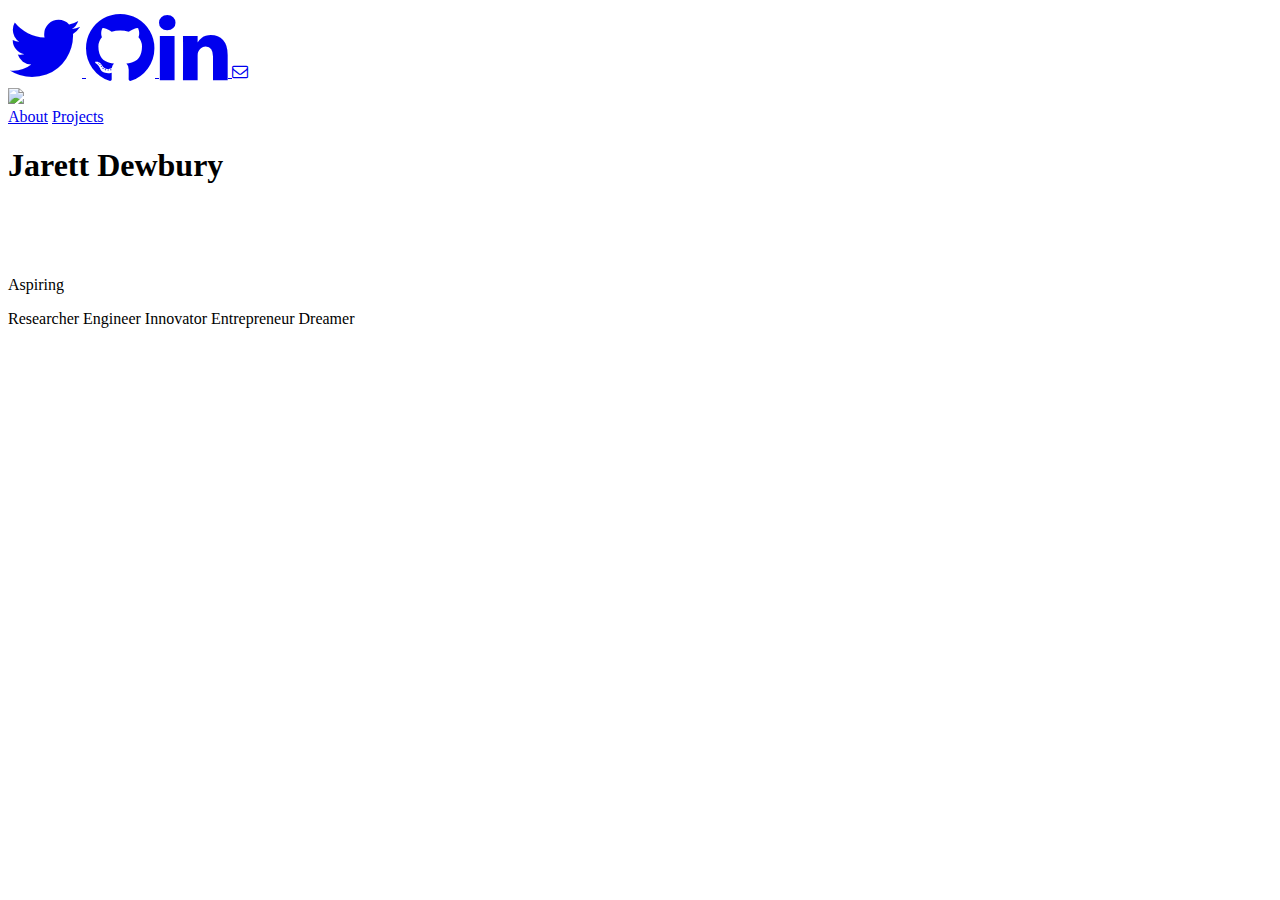
==== index.html @ ce6eb879 "Add files via upload" ====
<!DOCTYPE html>
<html>
<head>
<style>

::selection {
  color: #101010;
  background: #8262FF;
}
</style>
</style> 
	<title>Jarett Dewbury</title>
	<!-- css files -->
	<link href='https://fonts.googleapis.com/css?family=Montserrat' rel='stylesheet'>
	<link rel="stylesheet" href="https://maxcdn.bootstrapcdn.com/font-awesome/4.6.3/css/font-awesome.min.css">
	<link rel="stylesheet" type="text/css" href="https://cdnjs.cloudflare.com/ajax/libs/bulma/0.3.1/css/bulma.min.css">
	<link rel="stylesheet" type="text/css" href="assets/css/styles.css">

	<link rel="icon" type="image/x-icon" href="assets/img/weblogo.png">
	<meta name="author" content="Jarett Dewbury">
	<meta name="viewport" content="width=device-width, initial-scale=1.0">
</head>
	<body>
		 <!-- Navbar -->
  		<nav class="nav container void-background has-shadow is-fluid">
  			<div class="nav-left">
  				<a href="https://twitter.com/JarettDewbury" target="_blank" class="nav-item">
  					<span class="icon">
  						<i class="fa fa-twitter fa-5x"></i>
  					</span>
  				</a>
  				<a href="https://github.com/Jdewbury" target="_blank" class="nav-item">
  					<span class="icon">
  						<i class="fa fa-github fa-5x"></i>
  					</span>
  				</a>
  				<a href="https://www.linkedin.com/in/jarett-dewbury/" target="_blank" class="nav-item">
  					<span class="icon">
  						<i class="fa fa-linkedin fa-5x"></i>
  					</span>
  				</a>
          			<a href="mailto:jdewbury@uwaterloo.ca" class="nav-item">
  					<span class="icon">
  						<i class="fa fa-envelope-o fa-10x"></i>
  					</span>
  				</a>
  			</div>

  			<!-- This "nav-menu" is hidden on mobile -->
  			<!-- Add the modifier "is-active" to display it on mobile -->
			<!--a class="navbar-brand abs" href="https://jdewbury.github.io/jarettd.github.io/">Jarett Dewbury</a-->
			<!--<h1><img class="avatar" src="assets/img/favicon.png.png"></h1>-->
				<a class = "logo" href = index.html>
					<img src = "assets/img/weblogo.png" />
				</a>
  			<div class="nav-right nav-menu">
			<a class="nav-item is-tab" href=about.html>About</a>
			<a class="nav-item is-tab" href=projects.html>Projects</a>
  			</div>

			<!-- This "nav-toggle" hamburger menu is only visible on mobile -->
			<!-- You need JavaScript to toggle the "is-active" class on "nav-menu" -->
				<span class="nav-toggle">
  				<span></span>
  				<span></span>
  				<span></span>
  			</span>
  		</nav>
    <section class=""section section-1"" id="Home">
		<div class="title">
			<h1>Jarett Dewbury</h1>
				<br>
				<br>
				<br>
				<div class="text">
					<p>Aspiring</p>
					<p>
					  <span class="word white">Researcher</span>
					  <span class="word white">Engineer</span>
					  <span class="word white">Innovator</span>
					  <span class="word white">Entrepreneur</span>
					  <span class="word white">Dreamer</span>
					</p>
				  </div>
			</div>
    </section>	

	<script src="js/main.js"></script>
	    <!-- Scripts  -->
		<script type="text/javascript" src="./assets/scripts/jquery-3.2.1.min.js"></script>
		<script src="./assets/scripts/controller.js"></script>
    <script type="text/javascript">
      function handleScroll() {
        var $href = $(this).attr('href');
        var $anchor = $($href).offset();
        var $offset = $('nav.nav').height();
        var $pos = $anchor.top + ($anchor.top === 0) * 30;
        $('html, body').animate({ scrollTop: $anchor.top });
        return false;
      }

      $('div.nav-menu').find('a').click(handleScroll);
      $('a#arrow-button').click(handleScroll);

      $('div#top').find('a').click(function() {
        $('html, body').animate({ scrollTop: 0 });
        return false;
      });
    </script>
	</body>	
</html>
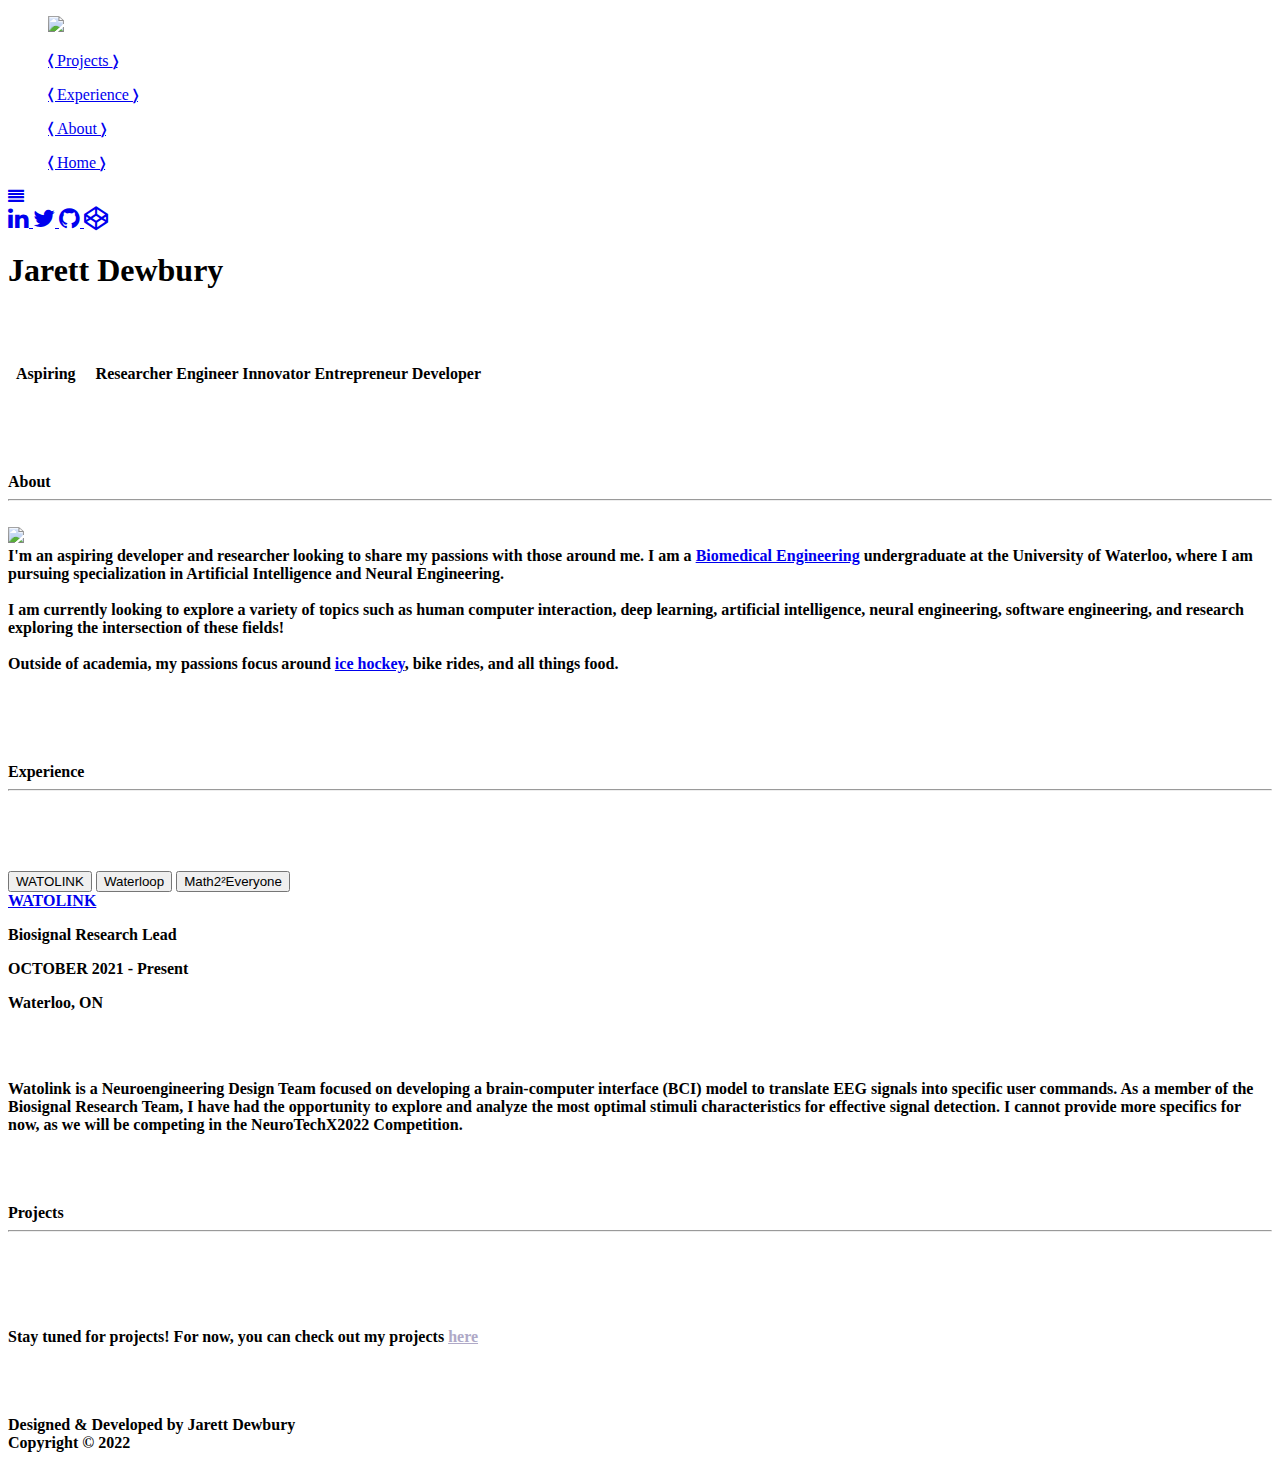
==== commit 60eb84b5: "Second iteration" ====
--- a/index.html
+++ b/index.html
@@ -4,14 +4,15 @@
 <style>
 
 ::selection {
-  color: #101010;
-  background: #8262FF;
+  color: #8262FF;
+  background: #32373b;
 }
 </style>
 </style> 
 	<title>Jarett Dewbury</title>
+
 	<!-- css files -->
-	<link href='https://fonts.googleapis.com/css?family=Montserrat' rel='stylesheet'>
+	<link href='https://fonts.googleapis.com/css?family=Fira Code' rel='stylesheet'>
 	<link rel="stylesheet" href="https://maxcdn.bootstrapcdn.com/font-awesome/4.6.3/css/font-awesome.min.css">
 	<link rel="stylesheet" type="text/css" href="https://cdnjs.cloudflare.com/ajax/libs/bulma/0.3.1/css/bulma.min.css">
 	<link rel="stylesheet" type="text/css" href="assets/css/styles.css">
@@ -19,93 +20,205 @@
 	<link rel="icon" type="image/x-icon" href="assets/img/weblogo.png">
 	<meta name="author" content="Jarett Dewbury">
 	<meta name="viewport" content="width=device-width, initial-scale=1.0">
+
 </head>
 	<body>
-		 <!-- Navbar -->
-  		<nav class="nav container void-background has-shadow is-fluid">
-  			<div class="nav-left">
-  				<a href="https://twitter.com/JarettDewbury" target="_blank" class="nav-item">
-  					<span class="icon">
-  						<i class="fa fa-twitter fa-5x"></i>
-  					</span>
-  				</a>
-  				<a href="https://github.com/Jdewbury" target="_blank" class="nav-item">
-  					<span class="icon">
-  						<i class="fa fa-github fa-5x"></i>
-  					</span>
-  				</a>
-  				<a href="https://www.linkedin.com/in/jarett-dewbury/" target="_blank" class="nav-item">
-  					<span class="icon">
-  						<i class="fa fa-linkedin fa-5x"></i>
-  					</span>
-  				</a>
-          			<a href="mailto:jdewbury@uwaterloo.ca" class="nav-item">
-  					<span class="icon">
-  						<i class="fa fa-envelope-o fa-10x"></i>
-  					</span>
-  				</a>
-  			</div>
-
-  			<!-- This "nav-menu" is hidden on mobile -->
-  			<!-- Add the modifier "is-active" to display it on mobile -->
-			<!--a class="navbar-brand abs" href="https://jdewbury.github.io/jarettd.github.io/">Jarett Dewbury</a-->
-			<!--<h1><img class="avatar" src="assets/img/favicon.png.png"></h1>-->
-				<a class = "logo" href = index.html>
-					<img src = "assets/img/weblogo.png" />
-				</a>
-  			<div class="nav-right nav-menu">
-			<a class="nav-item is-tab" href=about.html>About</a>
-			<a class="nav-item is-tab" href=projects.html>Projects</a>
-  			</div>
-
-			<!-- This "nav-toggle" hamburger menu is only visible on mobile -->
-			<!-- You need JavaScript to toggle the "is-active" class on "nav-menu" -->
-				<span class="nav-toggle">
-  				<span></span>
-  				<span></span>
-  				<span></span>
-  			</span>
-  		</nav>
-    <section class=""section section-1"" id="Home">
-		<div class="title">
+
+	<div class="topnav" id="myTopnav">
+		<ol><img class="logo" src="assets/img/weblogo.png" ></ol>
+		<ol><a href="#projects" class="effect-underline"><b>〈 </b> Projects <b> 〉</b></a></ol>
+		<ol><a href="#experience" class="effect-underline"><b>〈 </b> Experience <b> 〉</b></a></ol>
+		<ol><a href="#about" class="effect-underline"><b>〈 </b> About <b> 〉</b></a></ol>
+		<ol><a href="#home" class="effect-underline"><b>〈 </b> Home <b> 〉</b></a></ol>
+		<a href="javascript:void(0);" class="icon" onclick="myFunction()">
+		<i class="fa fa-align-justify" aria-hidden="true"></i>
+		</a>
+	</div>
+
+	<!-- Side Navigation Bar -->
+	<div class="sidenav">
+		<b>
+		<a href="https://www.linkedin.com/in/jarett-dewbury/" target="_blank" class="nav-item">
+			<span class="icon">
+				<i class="fa fa-linkedin" style="font-size:24px"></i>
+			</span>
+		</a>
+		<a href="https://twitter.com/JarettDewbury" target="_blank" class="nav-item">
+			<span class="icon">
+				<i class="fa fa-twitter" style="font-size:24px"></i>
+			</span>
+		</a>
+		<a href="https://github.com/Jdewbury" target="_blank" class="nav-item">
+			<span class="icon">
+				<i class="fa fa-github" style="font-size:24px"></i>
+			</span>
+		</a>
+
+		<!--X
+			<a href="mailto:jdewbury@uwaterloo.ca" class="nav-item">
+			<span class="icon">
+				<i class="fa fa-envelope-o fa-10x"></i>
+			</span>
+		</a>
+		-->
+		<a href="https://codepen.io/jdewbury" class="nav-item">
+		<span class="icon">
+			<i class="fa fa-codepen" style="font-size:24px"></i>
+		</span>
+		</a>
+		<br>
+		<div class="vl"></div>
+	</div>
+
+
+	<!-- Home Section -->
+	<section class="section" id="home">
 			<h1>Jarett Dewbury</h1>
 				<br>
 				<br>
 				<br>
 				<div class="text">
-					<p>Aspiring</p>
-					<p>
-					  <span class="word white">Researcher</span>
-					  <span class="word white">Engineer</span>
-					  <span class="word white">Innovator</span>
-					  <span class="word white">Entrepreneur</span>
-					  <span class="word white">Dreamer</span>
-					</p>
-				  </div>
+					<c>&ensp;Aspiring </c>&nbsp;&ensp;
+					<c>
+						<span class="word darkgrey">Researcher </span>
+						<span class="word darkgrey">Engineer</span>
+						<span class="word darkgrey">Innovator</span>
+						<span class="word darkgrey">Entrepreneur</span>
+						<span class="word darkgrey">Developer</span>
+						
+					</c>
+				</div>
+	</section>	
+	
+	<!-- About Section -->	
+	<section class="section" id="about"><br><br><br><br><br>
+		<c class="sectiontitle lightpurp">About</c><hr class="hl purple"><br>
+		<img class="avatar" src="assets/img/myavatar.png">
+			<div class = "abouttext">
+				I'm an aspiring developer and researcher looking to share my passions with those around me. I am 
+				a <a href="https://uwaterloo.ca/future-students/programs/biomedical-engineering" target="_blank">Biomedical Engineering</a> undergraduate at the University of Waterloo, where I am pursuing specialization in Artificial Intelligence and Neural Engineering. <br /><br />
+				I am currently looking to explore a variety of topics such as human computer interaction, deep learning, 
+				artificial intelligence, 
+				neural engineering, software engineering, and research exploring the intersection of these fields! <br /><br />
+				Outside of academia, my passions focus around <a href="https://www.eliteprospects.com/player/582668/jarrett-dewbury" target="_blank">ice hockey</a>, bike rides, and all things food.<br>
+				<br><br>
 			</div>
-    </section>	
-
-	<script src="js/main.js"></script>
-	    <!-- Scripts  -->
-		<script type="text/javascript" src="./assets/scripts/jquery-3.2.1.min.js"></script>
-		<script src="./assets/scripts/controller.js"></script>
-    <script type="text/javascript">
-      function handleScroll() {
-        var $href = $(this).attr('href');
-        var $anchor = $($href).offset();
-        var $offset = $('nav.nav').height();
-        var $pos = $anchor.top + ($anchor.top === 0) * 30;
-        $('html, body').animate({ scrollTop: $anchor.top });
-        return false;
-      }
-
-      $('div.nav-menu').find('a').click(handleScroll);
-      $('a#arrow-button').click(handleScroll);
-
-      $('div#top').find('a').click(function() {
-        $('html, body').animate({ scrollTop: 0 });
-        return false;
-      });
-    </script>
-	</body>	
-</html>+	</section>	
+
+
+	<!-- Experience Section -->	
+	<section class="section" id="experience"><br><br><br>
+		<c class="sectiontitle lightpurp"> Experience</c><hr class="hl purple"><br><br><br><br>
+		<div class="tab">
+			<button class="tablinks" onclick="openCity(event, 'WATOLINK')" id="defaultOpen">WATOLINK</button>
+			<button class="tablinks" onclick="openCity(event, 'Waterloop')">Waterloop</button>
+			<button class="tablinks" onclick="openCity(event, 'Math2²Everyone')">Math2²Everyone</button>
+			  </div>
+		  
+		  <div id="WATOLINK" class="tabcontent">
+			<a class="exptitle lightpurp" href="https://teamwaterloop.ca/" target="_blank">WATOLINK</a><br>
+			<p class="exprole purple">Biosignal Research Lead</p>
+			<p class="expdate darkgrey">OCTOBER 2021 - Present</p>
+			<p class="expdate darkgrey">Waterloo, ON</p><br><br>
+			<p class="expdesc lightpurp">
+			Watolink is a Neuroengineering Design Team focused on developing a brain-computer interface (BCI) model to translate EEG signals into specific user commands.
+			As a member of the Biosignal Research Team, I have had the opportunity to explore and analyze the most optimal stimuli characteristics for effective signal detection. 
+			I cannot provide more specifics for now, as we will be competing in the NeuroTechX2022 Competition.
+			</p>
+		  </div>
+		  
+		  <div id="Waterloop" class="tabcontent">
+			<a class="exptitle lightpurp" href="https://www.watolink.com/" target="_blank">Waterloop</a><br>
+			<p class="exprole purple">Propulsion Team</p>
+			<p class="expdate darkgrey">SEPTEMBER 2021 - Present</p>
+			<p class="expdate darkgrey">Waterloo, ON</p><br><br>
+			<p class="expdesc lightpurp">
+			Waterloop is a hyperloop design team formed as a response to the 'SpaceX Hyperloop Pod Challenge'. As a member of the Propulsion Team, I had the opportunity to explore the 
+			possibility of electromagnetic levitation within the hyperloop pod, through the utilization of a linear induction motor (LIM). I also had the opportunity to analyze and repair
+			the LIM coil configuration, as well as hand-repair physical components of the motor. 
+			</p>
+		  </div>
+		  
+		  <div id="Math2²Everyone" class="tabcontent">
+			<a class="exptitle lightpurp" href="https://www.linkedin.com/company/math2%C2%B2everyone/?viewAsMember=true" target="_blank">Math2²Everyone</a><br>
+			<p class="exprole purple">Founder</p>
+			<p class="expdate darkgrey">SEPTEMBER 2018 - JUNE 2021</p>
+			<p class="expdate darkgrey">London, ON</p><br><br>
+			<p class="expdesc lightpurp">
+			Math2²Everyone was a self-started company with the intent to remove any barriers with learning and receiving necessary support in various levels of mathematics.
+			I had the opportunity to support over 15 highschool and university students in their prospective mathematics courses on a weekly basis, assessing academic performance
+			and developing personalized learning models all free of charge. 
+			</p>
+		  </div>
+		</div>
+	</div>
+	<!--
+	<p class="contactme purple">I am always open to new and challenging opportunities! If you have something in mind or would like to chat, please <a href="mailto:jdewbury@uwaterloo.ca" style ="color:#AFA9C7;">contact me</a></p>
+	-->
+	</section>	
+
+	<!-- Project Section -->	
+	<section class="section" id="projects"><br><br><br>
+		<c class="sectiontitle lightpurp"> Projects</c><hr class="hl purple"><br><br><br><br>
+		<p class="exprole darkgrey">Stay tuned for projects! For now, you can check out my projects <a href="https://github.com/Jdewbury" style ="color:#AFA9C7;">here</a></p>
+	</section>	
+
+	<!-- Final Section -->
+	<section class="sectionfinal purple">
+		<br><br><br>
+		Designed & Developed by Jarett Dewbury<br>
+		Copyright © 2022
+		</section>
+
+
+
+<script src="js/main.js"></script>
+<script src="js/controller.js"></script>
+
+<script>
+function myFunction() {
+  var x = document.getElementById("myTopnav");
+  if (x.className === "topnav") {
+    x.className += " responsive";
+  } else {
+    x.className = "topnav";
+  }
+}
+</script>
+
+<script>
+	// When the user scrolls down 80px from the top of the document, resize the navbar's padding and the logo's font size
+	window.onscroll = function() {scrollFunction()};
+	
+	function scrollFunction() {
+	  if (document.body.scrollTop > 40 || document.documentElement.scrollTop > 40) {
+		document.getElementById("myTopnav").style.padding = "0px 10px";
+	  } else {
+		document.getElementById("myTopnav").style.padding = "15px 10px";
+	  }
+	}
+</script>
+
+<script>
+	function openCity(evt, cityName) {
+	  var i, tabcontent, tablinks;
+	  tabcontent = document.getElementsByClassName("tabcontent");
+	  for (i = 0; i < tabcontent.length; i++) {
+		tabcontent[i].style.display = "none";
+	  }
+	  tablinks = document.getElementsByClassName("tablinks");
+	  for (i = 0; i < tablinks.length; i++) {
+		tablinks[i].className = tablinks[i].className.replace(" active", "");
+	  }
+	  document.getElementById(cityName).style.display = "block";
+	  evt.currentTarget.className += " active";
+	}
+	
+	// Get the element with id="defaultOpen" and click on it
+	document.getElementById("defaultOpen").click();
+	</script>
+
+
+
+</body>
+</html>
